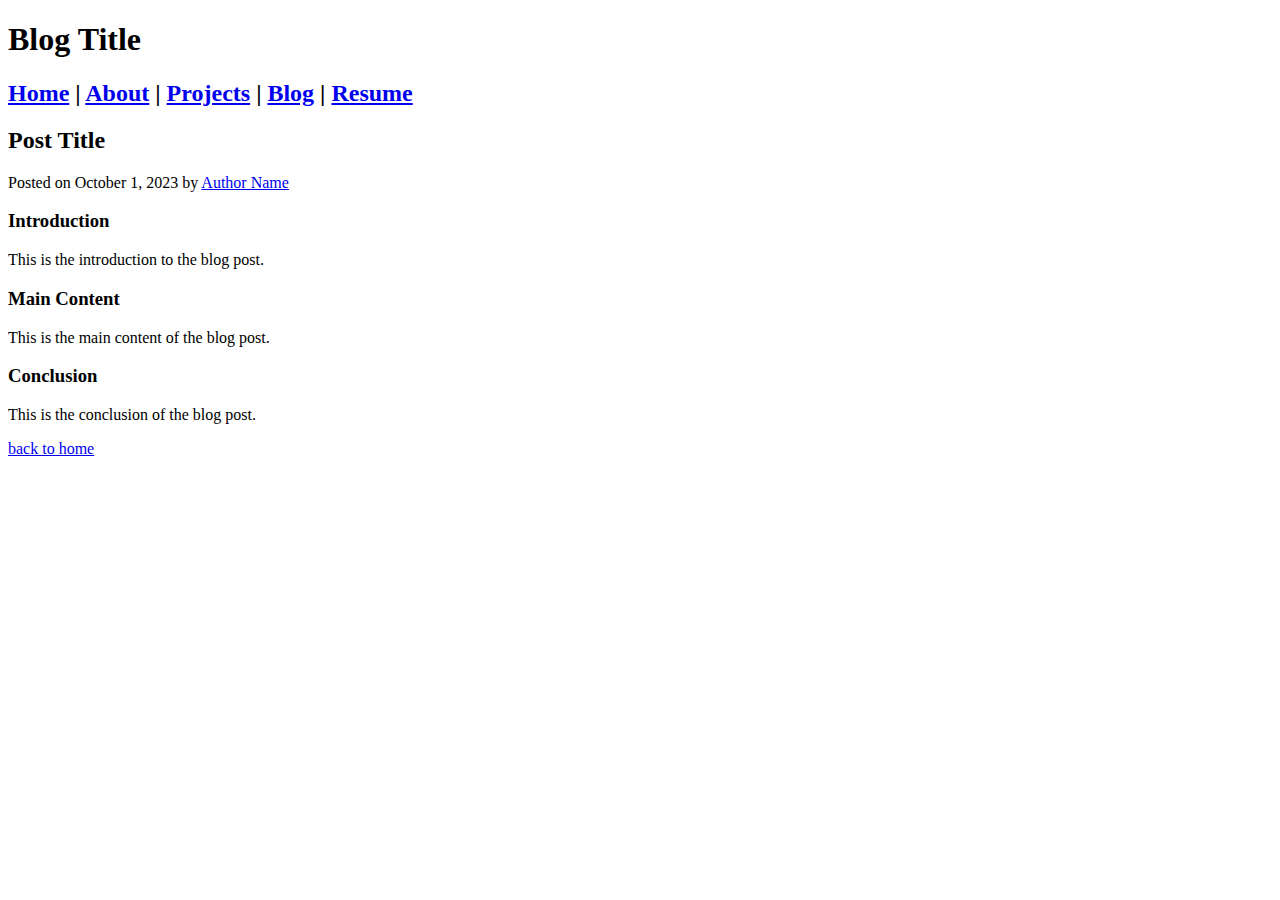
==== blog.html @ 8c6dfeae "Add new pages (sloppy standardization so far)" ====
<!DOCTYPE html>
<html lang="en">
<head>
    <meta charset="UTF-8">
    <meta name="viewport" content="width=device-width, initial-scale=1.0">
    <title>Blog Post</title>
    <link rel="stylesheet" href="styles.css">
</head>
<body>
    <header>
        <h1>Blog Title</h1>
        <nav>
            <h2>
                <a href="index.html">Home</a> | 
                <a href="about.html">About</a> | 
                <a href="projects.html">Projects</a> | 
                <a href="blog.html">Blog</a> | 
                <a href="resume.html">Resume</a>
            </h2>
        </nav>
    </header>
    <main>
        <article>
            <h2>Post Title</h2>
            <p>Posted on <time datetime="2023-10-01">October 1, 2023</time> by <a href="author.html">Author Name</a></p>
            <section>
                <h3>Introduction</h3>
                <p>This is the introduction to the blog post.</p>
            </section>
            <section>
                <h3>Main Content</h3>
                <p>This is the main content of the blog post.</p>
            </section>
            <section>
                <h3>Conclusion</h3>
                <p>This is the conclusion of the blog post.</p>
            </section>
        </article>
    </main>
    <footer>
        <a href="index.html">back to home</a>
    </footer>
</body>
</html>
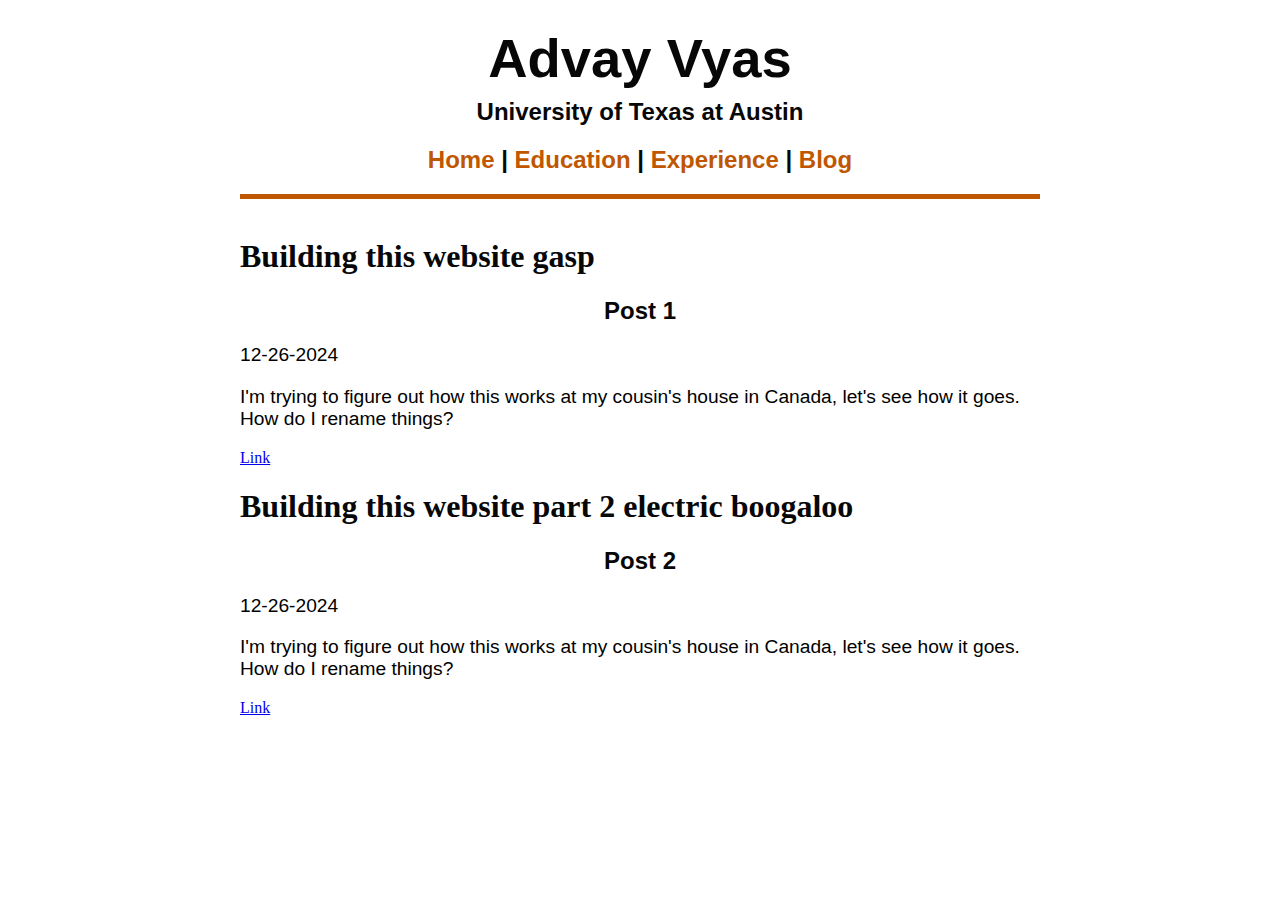
==== commit 73171bff: "Add new blog page - formatting bad, need to fix" ====
--- a/blog.html
+++ b/blog.html
@@ -3,42 +3,42 @@
 <head>
     <meta charset="UTF-8">
     <meta name="viewport" content="width=device-width, initial-scale=1.0">
-    <title>Blog Post</title>
+    <title>Advay Vyas</title>
     <link rel="stylesheet" href="styles.css">
+    <script src="post.js"></script>
 </head>
 <body>
-    <header>
-        <h1>Blog Title</h1>
+    
+    <main>
+        <header>
+            <h1>Advay Vyas</h1>
+        </header>
+        <h2>University of Texas at Austin</h2>
         <nav>
             <h2>
                 <a href="index.html">Home</a> | 
-                <a href="about.html">About</a> | 
-                <a href="projects.html">Projects</a> | 
-                <a href="blog.html">Blog</a> | 
-                <a href="resume.html">Resume</a>
+                <a href="education.html">Education</a> | 
+                <a href="experience.html">Experience</a> | 
+                <a href="blog.html">Blog</a>
             </h2>
         </nav>
-    </header>
-    <main>
-        <article>
-            <h2>Post Title</h2>
-            <p>Posted on <time datetime="2023-10-01">October 1, 2023</time> by <a href="author.html">Author Name</a></p>
-            <section>
-                <h3>Introduction</h3>
-                <p>This is the introduction to the blog post.</p>
-            </section>
-            <section>
-                <h3>Main Content</h3>
-                <p>This is the main content of the blog post.</p>
-            </section>
-            <section>
-                <h3>Conclusion</h3>
-                <p>This is the conclusion of the blog post.</p>
-            </section>
-        </article>
+        <hr class="custom-hr">
+        <br>
+        <section id="blog-posts">
+            <!-- Blog posts will be inserted here -->
+        </section>
+        
+        <script>
+            const posts = readPostFile();
+            console.log(posts);
+            document.getElementById('blog-posts').innerHTML = posts;
+        </script>
+        
+        <section id="blog-posts">
+            <!-- Blog posts will be inserted here -->
+        </section>
     </main>
-    <footer>
-        <a href="index.html">back to home</a>
-    </footer>
+
+    
 </body>
-</html>+</html>
--- a/styles.css
+++ b/styles.css
@@ -0,0 +1,146 @@
+/* styles.css */
+
+@import url('https://fonts.googleapis.com/css2?family=EB+Garamond&display=swap');
+
+:root {
+    --alice-blue: #d9f0ffff;
+    --light-sky-blue: #a3d5ffff;
+    --light-sky-blue-2: #83c9f4ff;
+    --medium-slate-blue: #6f73d2ff;
+    --glaucous: #7681b3ff;
+    --black: #070707ff;
+    --violet-jtc: #553555ff;
+    --eggplant: #755b69ff;
+    --cambridge-blue: #96c5b0ff;
+    --aquamarine: #adf1d2ff;
+    --blue-black: #33415cff;
+    --burnt-orange: #bf5700ff;
+    --cream: #f9e4bcff;
+}
+
+
+.school {
+    line-height: 5px;
+}
+
+body {
+    text-align: left;
+    color: var(--black);
+    max-width: 800px;
+    margin: 0 auto;
+    padding: 0 15px;
+}
+
+.center {
+    display: block;
+    margin-left: auto;
+    margin-right: auto;
+}
+
+.custom-hr {
+    height: 5px;
+    width: 100%;
+    max-width: 800px;
+    background-color: var(--burnt-orange);
+    border: none;
+    margin: 0 auto;
+    display: block;
+}
+
+
+
+p {
+    font-family: 'Roboto', sans-serif;
+    font-size: 1.2em;
+    margin-top: 0;
+    color: black;
+}
+
+@import url('https://fonts.googleapis.com/css2?family=Alatsi&display=swap');
+
+header {
+    font-family: 'Alatsi', sans-serif;
+    font-size: 1.7em;
+    text-align: center;
+    line-height: 5px;
+    color: var(--black);
+    padding-top: 20px;
+}
+
+footer {
+    text-align: center;
+    font-family: 'Alatsi', sans-serif;
+    font-size: 1em;
+    color: var(--black);
+    padding: 20px 0;
+}
+
+nav {
+    font-family: 'Alatsi', sans-serif;
+    text-align: center;
+}
+
+nav a {
+    color: var(--burnt-orange);
+    text-decoration: none;
+}
+
+nav a:hover {
+    text-decoration: underline;
+}
+
+mark {
+    color: var(--burnt-orange);
+    background-color: transparent;
+}
+
+button {
+    color: var(--burnt-orange);
+    font-family: 'Roboto', sans-serif;
+    font-size: 1.2em;
+}
+
+h2 {
+    font-family: 'Alatsi', sans-serif;
+    font-size: 1.5em;
+    text-align: center;
+}
+
+h3 {
+    font-family: 'Alatsi', sans-serif;
+    font-size: 1.4em;
+    line-height: 5px;
+}
+
+
+
+/* Media Queries for Mobile Devices */
+@media (max-width: 600px) {
+    body {
+        max-width: 100%;
+        padding: 0 10px;
+    }
+
+    .custom-hr {
+        width: 100%;
+    }
+
+    p {
+        font-size: 1em;
+    }
+
+    header {
+        font-size: 1.5em;
+    }
+
+    h2 {
+        font-size: 1.2em;
+    }
+}
+
+.blog-posts {
+    font-family: 'Roboto', sans-serif;
+    font-size: 1.2em;
+    margin-top: 0;
+    color: black;
+}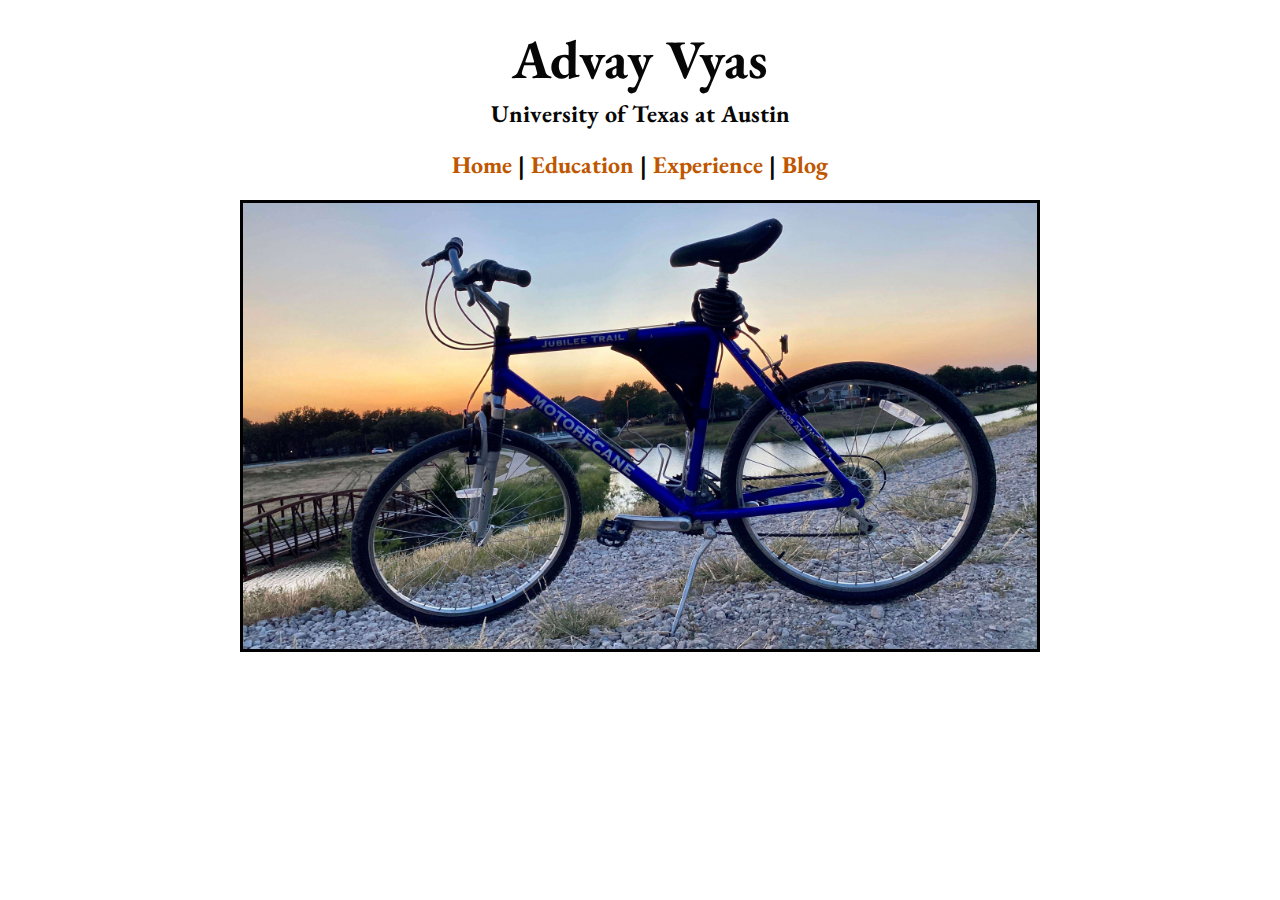
==== commit c0548405: "Portal created" ====
--- a/blog.html
+++ b/blog.html
@@ -22,21 +22,16 @@
                 <a href="blog.html">Blog</a>
             </h2>
         </nav>
-        <hr class="custom-hr">
-        <br>
-        <section id="blog-posts">
-            <!-- Blog posts will be inserted here -->
-        </section>
+
+        <div style="text-align: center; border: 3px solid #000000; width: fit-content; margin: 0 auto; display: block;">
+            <a href="personal.html">
+                <img src="images/bike.jpg" alt="Bike" style="max-width: 100%; height: auto; display: block;">
+            </a>
+        </div>
         
-        <script>
-            const posts = readPostFile();
-            console.log(posts);
-            document.getElementById('blog-posts').innerHTML = posts;
-        </script>
         
-        <section id="blog-posts">
-            <!-- Blog posts will be inserted here -->
-        </section>
+        
+       
     </main>
 
     
--- a/styles.css
+++ b/styles.css
@@ -16,6 +16,12 @@
     --blue-black: #33415cff;
     --burnt-orange: #bf5700ff;
     --cream: #f9e4bcff;
+}
+
+.image-right {
+    float: right;
+    margin-left: 15px;
+    margin-bottom: 15px;
 }
 
 
@@ -47,19 +53,20 @@
     display: block;
 }
 
-
+blockquote {
+    font-family: 'EB Garamond', sans-serif;
+}
 
 p {
-    font-family: 'Roboto', sans-serif;
+    font-family: 'EB Garamond', sans-serif;
     font-size: 1.2em;
     margin-top: 0;
     color: black;
 }
 
-@import url('https://fonts.googleapis.com/css2?family=Alatsi&display=swap');
 
 header {
-    font-family: 'Alatsi', sans-serif;
+    font-family: 'EB Garamond', sans-serif;
     font-size: 1.7em;
     text-align: center;
     line-height: 5px;
@@ -69,14 +76,14 @@
 
 footer {
     text-align: center;
-    font-family: 'Alatsi', sans-serif;
+    font-family: 'EB Garamond', sans-serif;
     font-size: 1em;
     color: var(--black);
     padding: 20px 0;
 }
 
 nav {
-    font-family: 'Alatsi', sans-serif;
+    font-family: 'EB Garamond', sans-serif;
     text-align: center;
 }
 
@@ -101,13 +108,13 @@
 }
 
 h2 {
-    font-family: 'Alatsi', sans-serif;
+    font-family: 'EB Garamond', sans-serif;
     font-size: 1.5em;
     text-align: center;
 }
 
 h3 {
-    font-family: 'Alatsi', sans-serif;
+    font-family: 'EB Garamond', sans-serif;
     font-size: 1.4em;
     line-height: 5px;
 }
